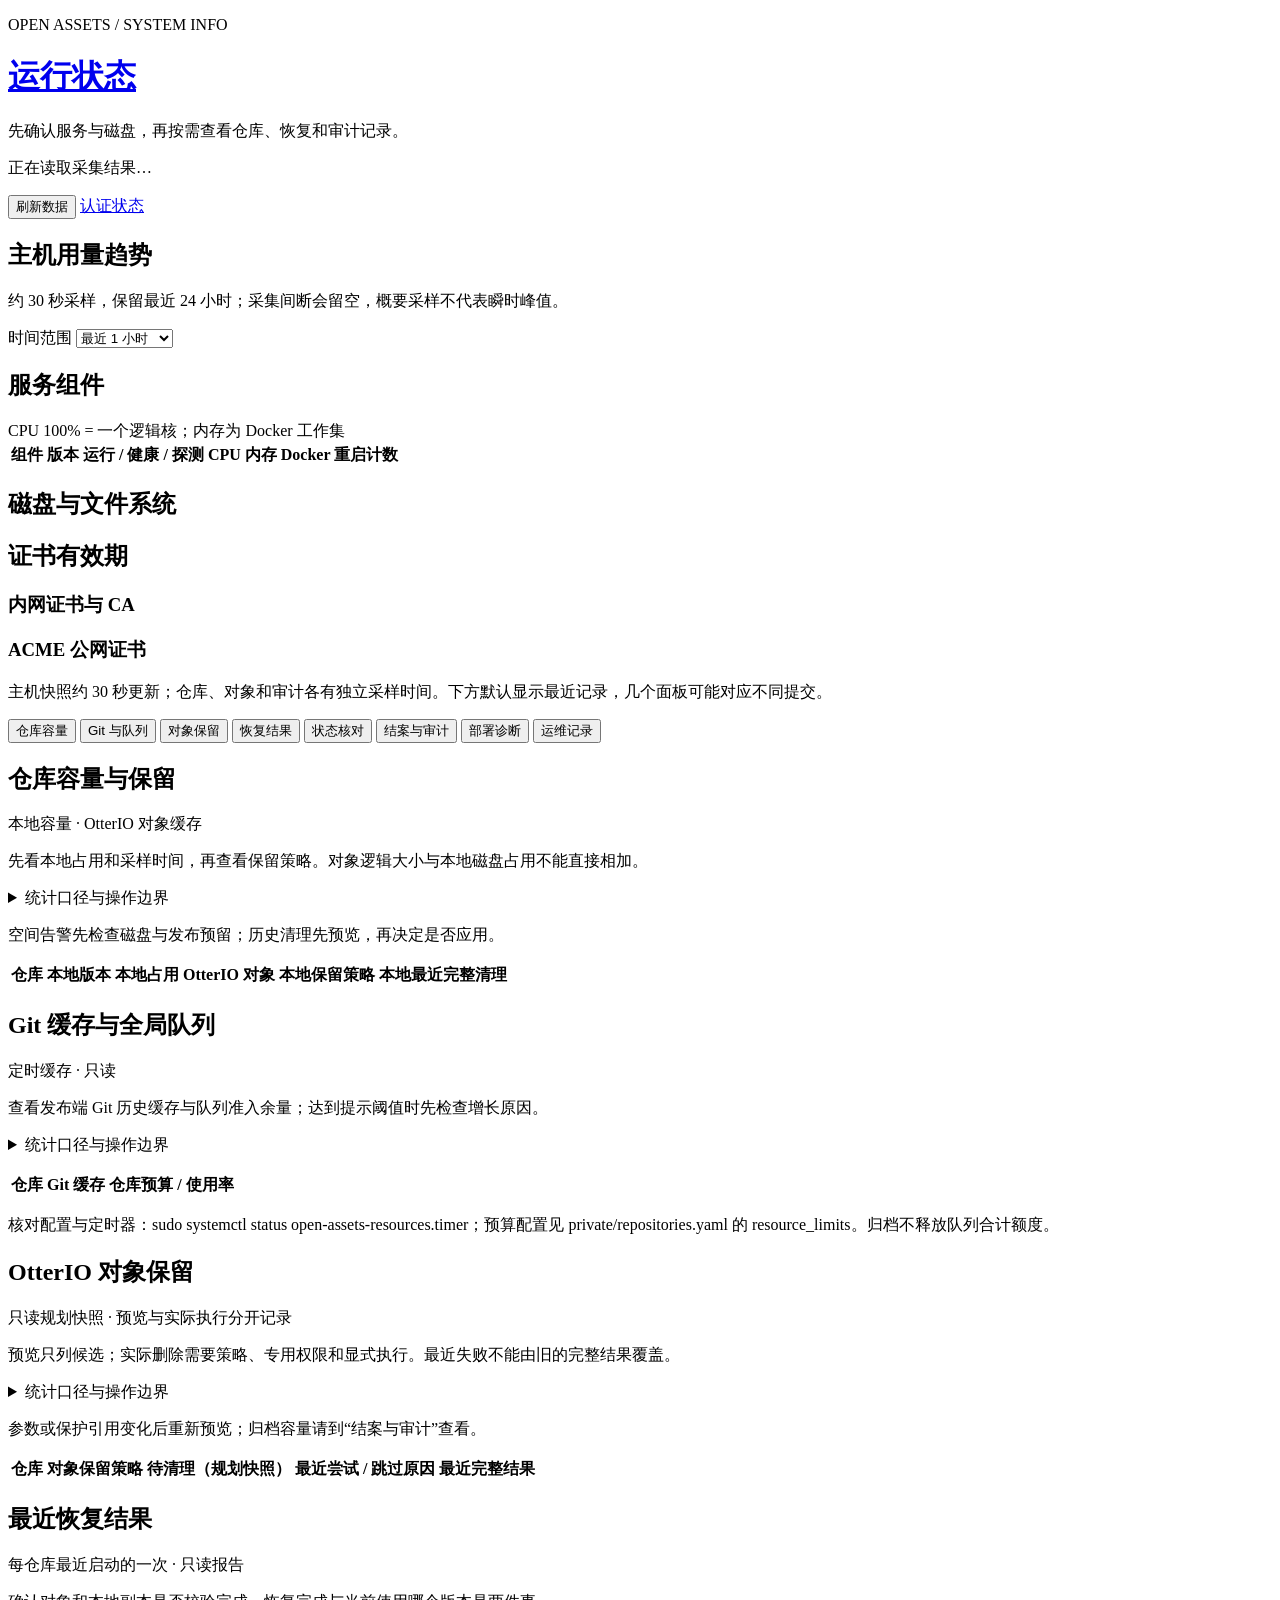
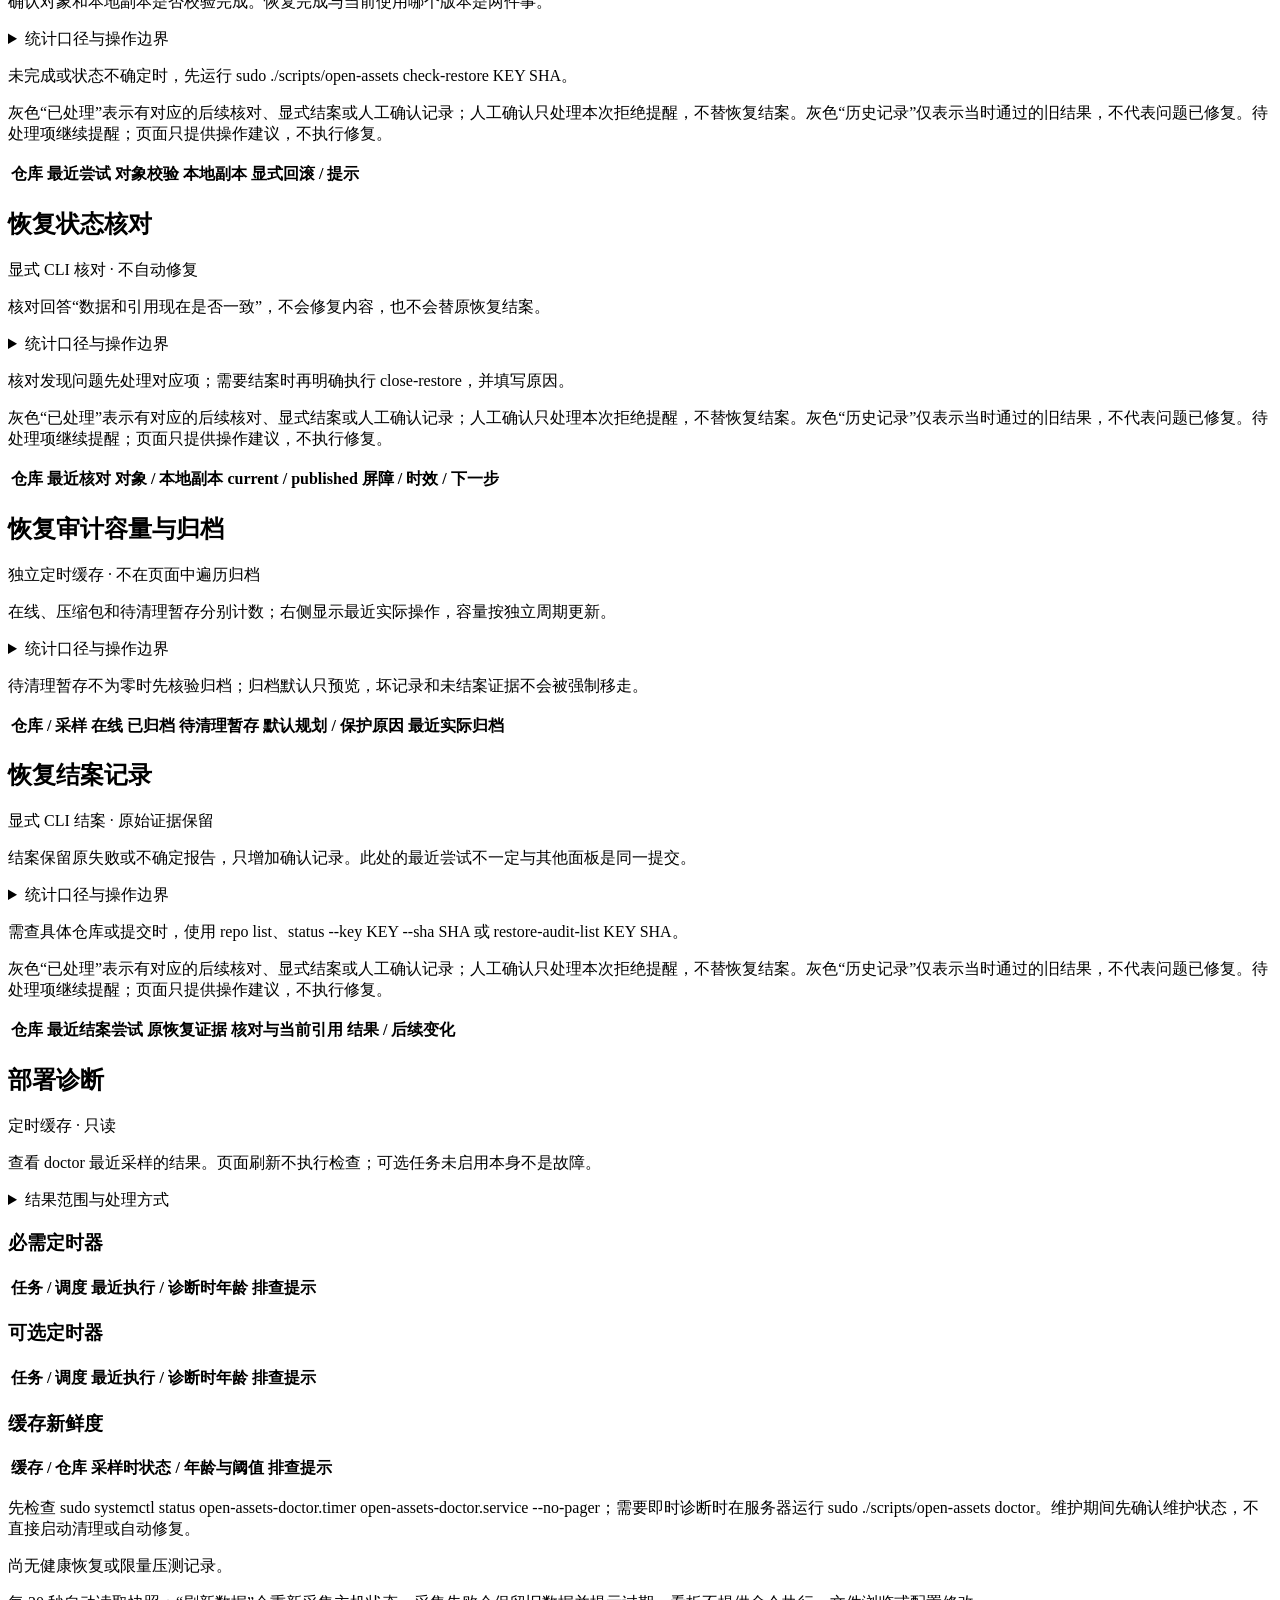
==== web/static/index.html @ 81b94409 "refactor: make Rust the only application and administration runtime" ====
<!doctype html>
<html lang="zh-CN">
<head>
  <meta charset="utf-8">
  <meta name="viewport" content="width=device-width, initial-scale=1">
  <title>Open Assets · 运行状态</title>
  <link rel="stylesheet" href="/style.css">
  <script src="/app.js" defer></script>
</head>
<body>
<main>
  <header><div><p class="eyebrow">OPEN ASSETS / SYSTEM INFO</p><h1><a id="status-home" href="/">运行状态</a></h1><p>先确认服务与磁盘，再按需查看仓库、恢复和审计记录。</p></div><div><div id="freshness" role="status">正在读取采集结果…</div><p><button id="refresh-data" type="button">刷新数据</button> <a href="/session">认证状态</a></p><p id="refresh-result" role="status" aria-live="polite"></p></div></header>
  <p id="error" role="alert" hidden></p>
  <div id="capacity-notice" class="capacity-notice" role="status"></div>
  <section aria-label="主机概览" id="overview" class="overview"></section>
  <section aria-labelledby="history-title" id="host-history">
    <div class="section-head"><div><h2 id="history-title">主机用量趋势</h2><p class="muted">约 30 秒采样，保留最近 24 小时；采集间断会留空，概要采样不代表瞬时峰值。</p></div><label class="history-range">时间范围 <select id="history-range" aria-label="历史用量时间范围"><option value="3600">最近 1 小时</option><option value="21600">最近 6 小时</option><option value="86400">最近 24 小时</option></select></label></div>
    <p id="history-notice" class="muted" role="status"></p><div id="history-charts" class="history-charts"></div>
  </section>
  <section><div class="section-head"><h2>服务组件</h2><span>CPU 100% = 一个逻辑核；内存为 Docker 工作集</span></div><div class="table-wrap"><table><thead><tr><th>组件</th><th>版本</th><th>运行 / 健康 / 探测</th><th>CPU</th><th>内存</th><th>Docker 重启计数</th></tr></thead><tbody id="components"></tbody></table></div></section>
  <section><h2>磁盘与文件系统</h2><div id="disks"></div></section>
  <section><h2>证书有效期</h2><div class="certificate-columns"><div><h3>内网证书与 CA</h3><div id="internal-certificates"></div></div><div><h3>ACME 公网证书</h3><div id="public-certificates"></div></div></div></section>
  <aside id="detail-attention" class="detail-attention" hidden aria-label="详情记录与采样提示"><strong>详情中有待复核项</strong><p>提示涉及历史操作或采样，不等于所有服务故障。选择一项进入对应面板。</p><div id="detail-attention-links"></div></aside>
  <p class="muted details-guide">主机快照约 30 秒更新；仓库、对象和审计各有独立采样时间。下方默认显示最近记录，几个面板可能对应不同提交。</p>
  <div class="details-tabs" role="tablist" aria-label="仓库与运维详情">
    <button type="button" role="tab" id="tab-storage" aria-controls="panel-storage" aria-selected="false" tabindex="-1">仓库容量</button>
    <button type="button" role="tab" id="tab-resources" aria-controls="panel-resources" aria-selected="false" tabindex="-1">Git 与队列</button>
    <button type="button" role="tab" id="tab-policy" aria-controls="panel-policy" aria-selected="false" tabindex="-1">对象保留</button>
    <button type="button" role="tab" id="tab-restore" aria-controls="panel-restore" aria-selected="false" tabindex="-1">恢复结果</button>
    <button type="button" role="tab" id="tab-check" aria-controls="panel-check" aria-selected="false" tabindex="-1">状态核对</button>
    <button type="button" role="tab" id="tab-audit" aria-controls="panel-audit" aria-selected="false" tabindex="-1">结案与审计</button>
    <button type="button" role="tab" id="tab-diagnostics" aria-controls="panel-diagnostics" aria-selected="false" tabindex="-1">部署诊断</button>
    <button type="button" role="tab" id="tab-operations" aria-controls="panel-operations" aria-selected="false" tabindex="-1">运维记录</button>
  </div>
  <div id="panel-storage" role="tabpanel" aria-labelledby="tab-storage" tabindex="0">
  <section id="storage-section"><div class="section-head"><h2>仓库容量与保留</h2><span>本地容量 · OtterIO 对象缓存</span></div><p class="section-summary">先看本地占用和采样时间，再查看保留策略。对象逻辑大小与本地磁盘占用不能直接相加。</p><details class="section-help"><summary>统计口径与操作边界</summary><p class="muted">占用含本地版本、暂存、Git 缓存与清单，按文件系统分配块估算；本地占用不含共享任务归档、OSS、备份和 Docker 日志。OtterIO 按仓库前缀低频采集，展示对象数量与逻辑大小；上传中的部分版本也会计入，分页结果并非同一时刻的快照。</p></details><p class="action-note">空间告警先检查磁盘与发布预留；历史清理先预览，再决定是否应用。</p><p id="cleanup-notice" role="status" class="muted"></p><div class="table-wrap"><table class="storage-table"><thead><tr><th>仓库</th><th>本地版本</th><th>本地占用</th><th>OtterIO 对象</th><th>本地保留策略</th><th>本地最近完整清理</th></tr></thead><tbody id="repositories"></tbody></table></div></section>
  </div>
  <div id="panel-resources" role="tabpanel" aria-labelledby="tab-resources" tabindex="0">
  <section><div class="section-head"><h2>Git 缓存与全局队列</h2><span>定时缓存 · 只读</span></div><p class="section-summary">查看发布端 Git 历史缓存与队列准入余量；达到提示阈值时先检查增长原因。</p><details class="section-help"><summary>统计口径与操作边界</summary><p>Git 为逻辑文件字节，合计包含未配置仓库的残留缓存；不含 Gitea 源仓库。队列合计包含活动、归档和隔离文件；每个文件至少预留 64 KiB，并非实际磁盘占用。达到阈值只提示，不自动删除、重试或提高预算。采样锁忙时保留旧值；最近超限是历史记录，不代表当前仍超限，也不覆盖进程被内核直接终止的情况。</p></details><p id="resource-notice" role="status" class="muted"></p><div id="resource-global"></div><div class="table-wrap"><table><thead><tr><th>仓库</th><th>Git 缓存</th><th>仓库预算 / 使用率</th></tr></thead><tbody id="resource-repositories"></tbody></table></div><div id="resource-events"></div><p class="action-note">核对配置与定时器：sudo systemctl status open-assets-resources.timer；预算配置见 private/repositories.yaml 的 resource_limits。归档不释放队列合计额度。</p></section>
  </div>
  <div id="panel-policy" role="tabpanel" aria-labelledby="tab-policy" tabindex="0">
  <section><div class="section-head"><h2>OtterIO 对象保留</h2><span>只读规划快照 · 预览与实际执行分开记录</span></div><p class="section-summary">预览只列候选；实际删除需要策略、专用权限和显式执行。最近失败不能由旧的完整结果覆盖。</p><details class="section-help"><summary>统计口径与操作边界</summary><p class="muted">待清理数量与容量来自最近完整规划，实际执行记录中的规划数为删除前快照，并非实时剩余量。大小均为逻辑字节；保护原因可重叠计数。配置变更、在途任务和采样间隔都会影响实际候选，执行时会重新计算。页面不提供清理操作。</p></details><p class="action-note">参数或保护引用变化后重新预览；归档容量请到“结案与审计”查看。</p><p id="object-retention-notice" role="status" class="muted"></p><div class="table-wrap"><table class="object-retention-table"><thead><tr><th>仓库</th><th>对象保留策略</th><th>待清理（规划快照）</th><th>最近尝试 / 跳过原因</th><th>最近完整结果</th></tr></thead><tbody id="object-retention-repositories"></tbody></table></div></section>
  </div>
  <div id="panel-restore" role="tabpanel" aria-labelledby="tab-restore" tabindex="0">
  <section><div class="section-head"><h2>最近恢复结果</h2><span>每仓库最近启动的一次 · 只读报告</span></div><p class="section-summary">确认对象和本地副本是否校验完成。恢复完成与当前使用哪个版本是两件事。</p><details class="section-help"><summary>统计口径与操作边界</summary><p class="muted">校验结果仅代表恢复当时，不持续验证对象或本地文件。运行中也可能是进程中断后未结案；状态不确定时请核对对象、current 和 published，勿直接认定未发生写入或切换。页面不提供恢复或回滚操作。</p></details><p class="action-note">未完成或状态不确定时，先运行 sudo ./scripts/open-assets check-restore KEY SHA。</p><p class="history-legend">灰色“已处理”表示有对应的后续核对、显式结案或人工确认记录；人工确认只处理本次拒绝提醒，不替恢复结案。灰色“历史记录”仅表示当时通过的旧结果，不代表问题已修复。待处理项继续提醒；页面只提供操作建议，不执行修复。</p><p id="restore-notice" role="status" class="muted"></p><div class="table-wrap"><table class="history-table"><thead><tr><th>仓库</th><th>最近尝试</th><th>对象校验</th><th>本地副本</th><th>显式回滚 / 提示</th></tr></thead><tbody id="restore-repositories"></tbody></table></div></section>
  </div>
  <div id="panel-check" role="tabpanel" aria-labelledby="tab-check" tabindex="0">
  <section><div class="section-head"><h2>恢复状态核对</h2><span>显式 CLI 核对 · 不自动修复</span></div><p class="section-summary">核对回答“数据和引用现在是否一致”，不会修复内容，也不会替原恢复结案。</p><details class="section-help"><summary>统计口径与操作边界</summary><p class="muted">核对仅说明当时的数据与引用状态，不结案原恢复、不解除清理屏障、不切换版本。当前指向目标不证明过去的回滚成功。核对后正常发布也会改变引用；页面不会重新读取全部对象。</p></details><p class="action-note">核对发现问题先处理对应项；需要结案时再明确执行 close-restore，并填写原因。</p><p class="history-legend">灰色“已处理”表示有对应的后续核对、显式结案或人工确认记录；人工确认只处理本次拒绝提醒，不替恢复结案。灰色“历史记录”仅表示当时通过的旧结果，不代表问题已修复。待处理项继续提醒；页面只提供操作建议，不执行修复。</p><p id="restore-check-notice" role="status" class="muted"></p><div class="table-wrap"><table class="history-table"><thead><tr><th>仓库</th><th>最近核对</th><th>对象 / 本地副本</th><th>current / published</th><th>屏障 / 时效 / 下一步</th></tr></thead><tbody id="restore-check-repositories"></tbody></table></div></section>
  </div>
  <div id="panel-audit" role="tabpanel" aria-labelledby="tab-audit" tabindex="0">
  <section><div class="section-head"><h2>恢复审计容量与归档</h2><span>独立定时缓存 · 不在页面中遍历归档</span></div><p class="section-summary">在线、压缩包和待清理暂存分别计数；右侧显示最近实际操作，容量按独立周期更新。</p><details class="section-help"><summary>统计口径与操作边界</summary><p class="muted">条数按实际位置分别计数，处理中同一审计可同时出现在多个位置。逻辑大小为文件长度，磁盘占用含目录分配块；归档逻辑大小为压缩包长度。默认归档规划为保留最近 20 条、完成 30 天、单轮 100 条；不是上次自定义参数。实际操作结果单独记录，容量要到下一轮采样才更新。</p></details><p class="action-note">待清理暂存不为零时先核验归档；归档默认只预览，坏记录和未结案证据不会被强制移走。</p><p id="audit-notice" role="status" class="muted"></p><div class="table-wrap"><table class="storage-table"><thead><tr><th>仓库 / 采样</th><th>在线</th><th>已归档</th><th>待清理暂存</th><th>默认规划 / 保护原因</th><th>最近实际归档</th></tr></thead><tbody id="audit-repositories"></tbody></table></div></section>
  <section><div class="section-head"><h2>恢复结案记录</h2><span>显式 CLI 结案 · 原始证据保留</span></div><p class="section-summary">结案保留原失败或不确定报告，只增加确认记录。此处的最近尝试不一定与其他面板是同一提交。</p><details class="section-help"><summary>统计口径与操作边界</summary><p class="muted">结案表示在该时点重新核对通过并显式确认，原恢复报告不被改写。不自动切换版本、不解除清理屏障，也不证明历史切换结果；新的恢复尝试不由旧结案覆盖。</p></details><p class="action-note">需查具体仓库或提交时，使用 repo list、status --key KEY --sha SHA 或 restore-audit-list KEY SHA。</p><p class="history-legend">灰色“已处理”表示有对应的后续核对、显式结案或人工确认记录；人工确认只处理本次拒绝提醒，不替恢复结案。灰色“历史记录”仅表示当时通过的旧结果，不代表问题已修复。待处理项继续提醒；页面只提供操作建议，不执行修复。</p><p id="restore-close-notice" role="status" class="muted"></p><div class="table-wrap"><table class="history-table"><thead><tr><th>仓库</th><th>最近结案尝试</th><th>原恢复证据</th><th>核对与当前引用</th><th>结果 / 后续变化</th></tr></thead><tbody id="restore-close-repositories"></tbody></table></div></section>
  </div>
  <div id="panel-diagnostics" role="tabpanel" aria-labelledby="tab-diagnostics" tabindex="0">
  <section><div class="section-head"><h2>部署诊断</h2><span>定时缓存 · 只读</span></div>
  <p class="section-summary">查看 doctor 最近采样的结果。页面刷新不执行检查；可选任务未启用本身不是故障。</p>
  <details class="section-help"><summary>结果范围与处理方式</summary><p>调度是否启用、最近执行结果和缓存时效分别检查。下表年龄与状态均为诊断采样时的记录，不代表实时结果。采集失败或过期时保留历史结果并提示；不要按旧结果直接执行操作。提示中的命令需要在服务器人工复核后运行，页面不提供修复按钮。诊断不验证业务对象、外部入口或备份可恢复性。</p></details>
  <p id="doctor-notice" role="status" class="muted"></p><div id="doctor-checks"></div>
  <h3>必需定时器</h3><div class="table-wrap"><table><thead><tr><th>任务 / 调度</th><th>最近执行 / 诊断时年龄</th><th>排查提示</th></tr></thead><tbody id="doctor-required"></tbody></table></div>
  <h3>可选定时器</h3><div class="table-wrap"><table><thead><tr><th>任务 / 调度</th><th>最近执行 / 诊断时年龄</th><th>排查提示</th></tr></thead><tbody id="doctor-optional"></tbody></table></div>
  <h3>缓存新鲜度</h3><div class="table-wrap"><table><thead><tr><th>缓存 / 仓库</th><th>采样时状态 / 年龄与阈值</th><th>排查提示</th></tr></thead><tbody id="doctor-caches"></tbody></table></div>
  <p class="action-note">先检查 sudo systemctl status open-assets-doctor.timer open-assets-doctor.service --no-pager；需要即时诊断时在服务器运行 sudo ./scripts/open-assets doctor。维护期间先确认维护状态，不直接启动清理或自动修复。</p></section>
  </div>
  <div id="panel-operations" role="tabpanel" aria-labelledby="tab-operations" tabindex="0">
    <p id="operations-empty" class="muted">尚无健康恢复或限量压测记录。</p>
  <section id="repair-section" hidden><h2>最近的健康恢复操作</h2><p class="muted">仅记录受限重启尝试；是否恢复以组件当前健康状态为准。</p><div id="repairs"></div></section>
  <section id="performance-section" hidden><h2>最近一次限量压测</h2><p id="performance-details" class="muted">固定并发、固定时长的读取测试；不是服务器容量上限。</p><div class="table-wrap"><table><thead><tr><th>场景</th><th>并发</th><th>请求数 / 错误</th><th>吞吐 req/s</th><th>p50 / p95 / p99 ms</th></tr></thead><tbody id="performance"></tbody></table></div></section>
  </div>
  <footer><span id="host-details"></span><p>每 30 秒自动读取快照；“刷新数据”会重新采集主机状态。采集失败会保留旧数据并提示过期。看板不提供命令执行、文件浏览或配置修改。</p></footer>
</main>
</body>
</html>
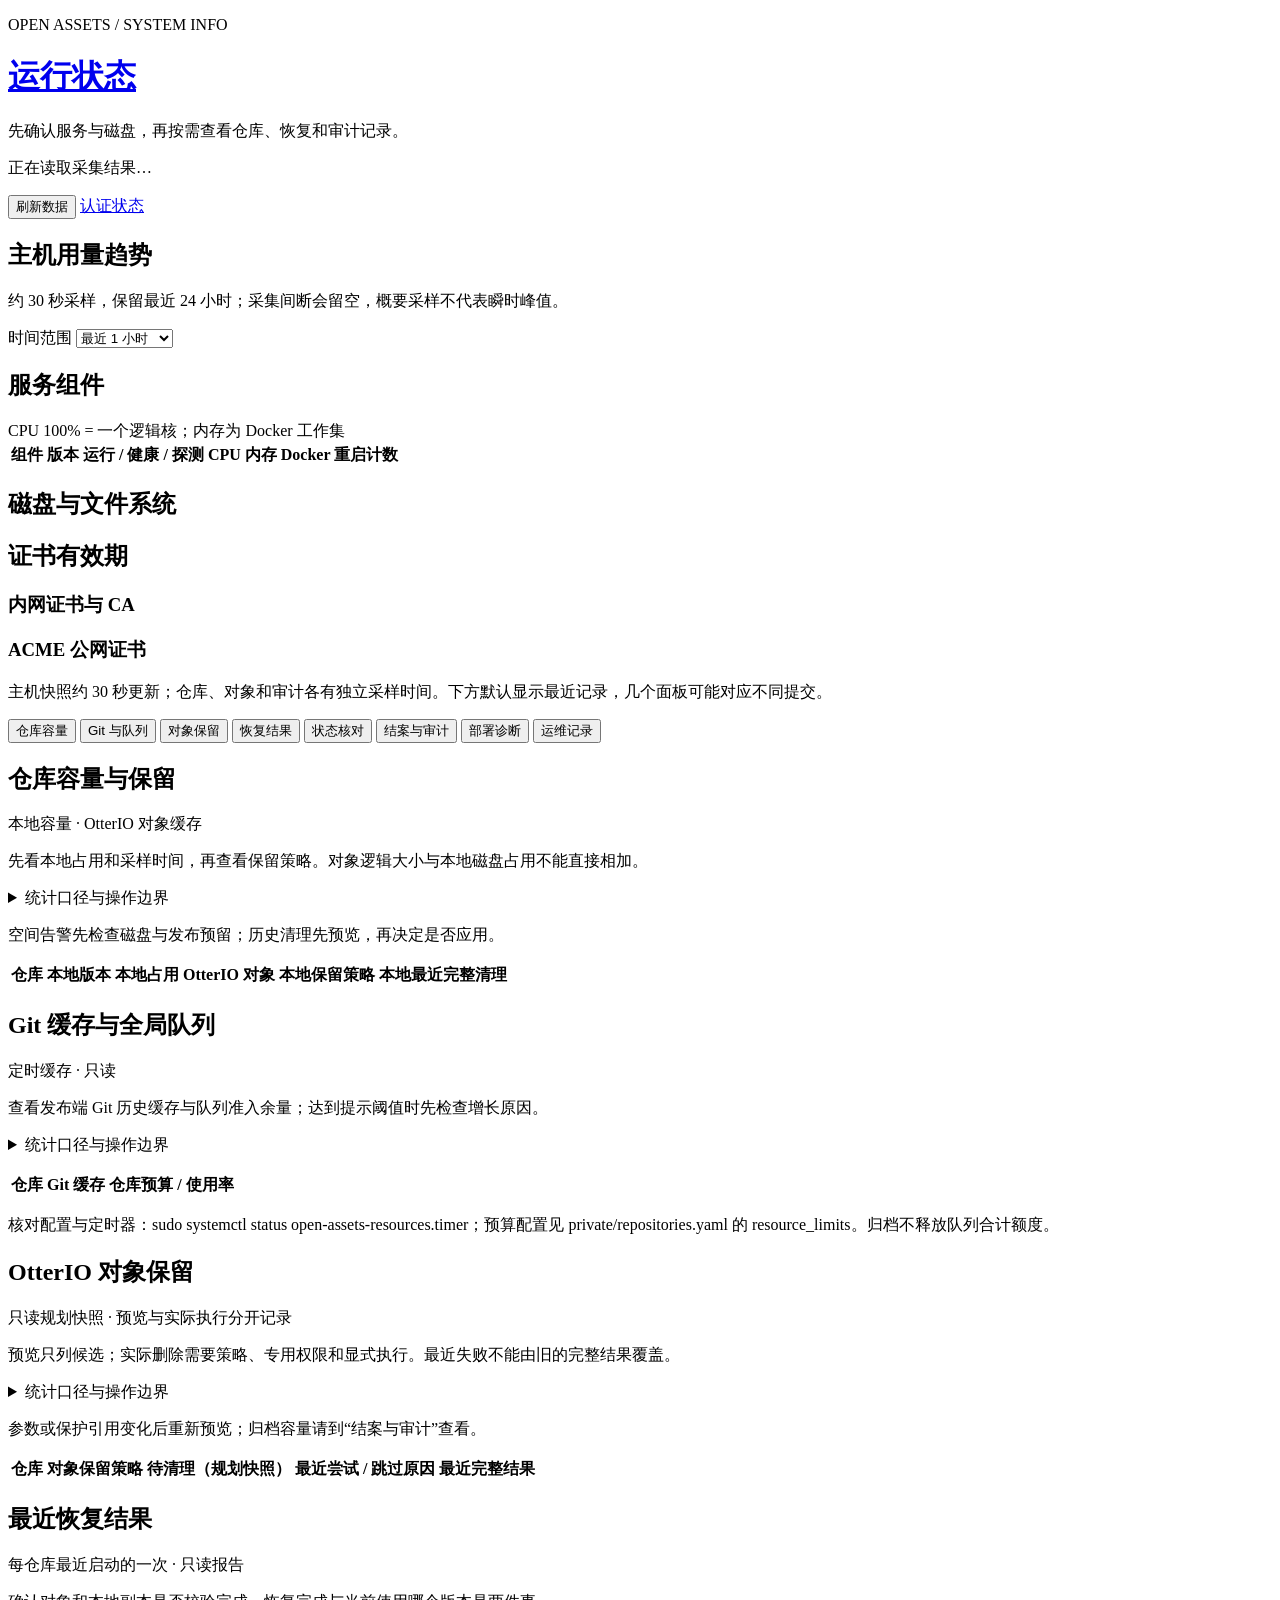
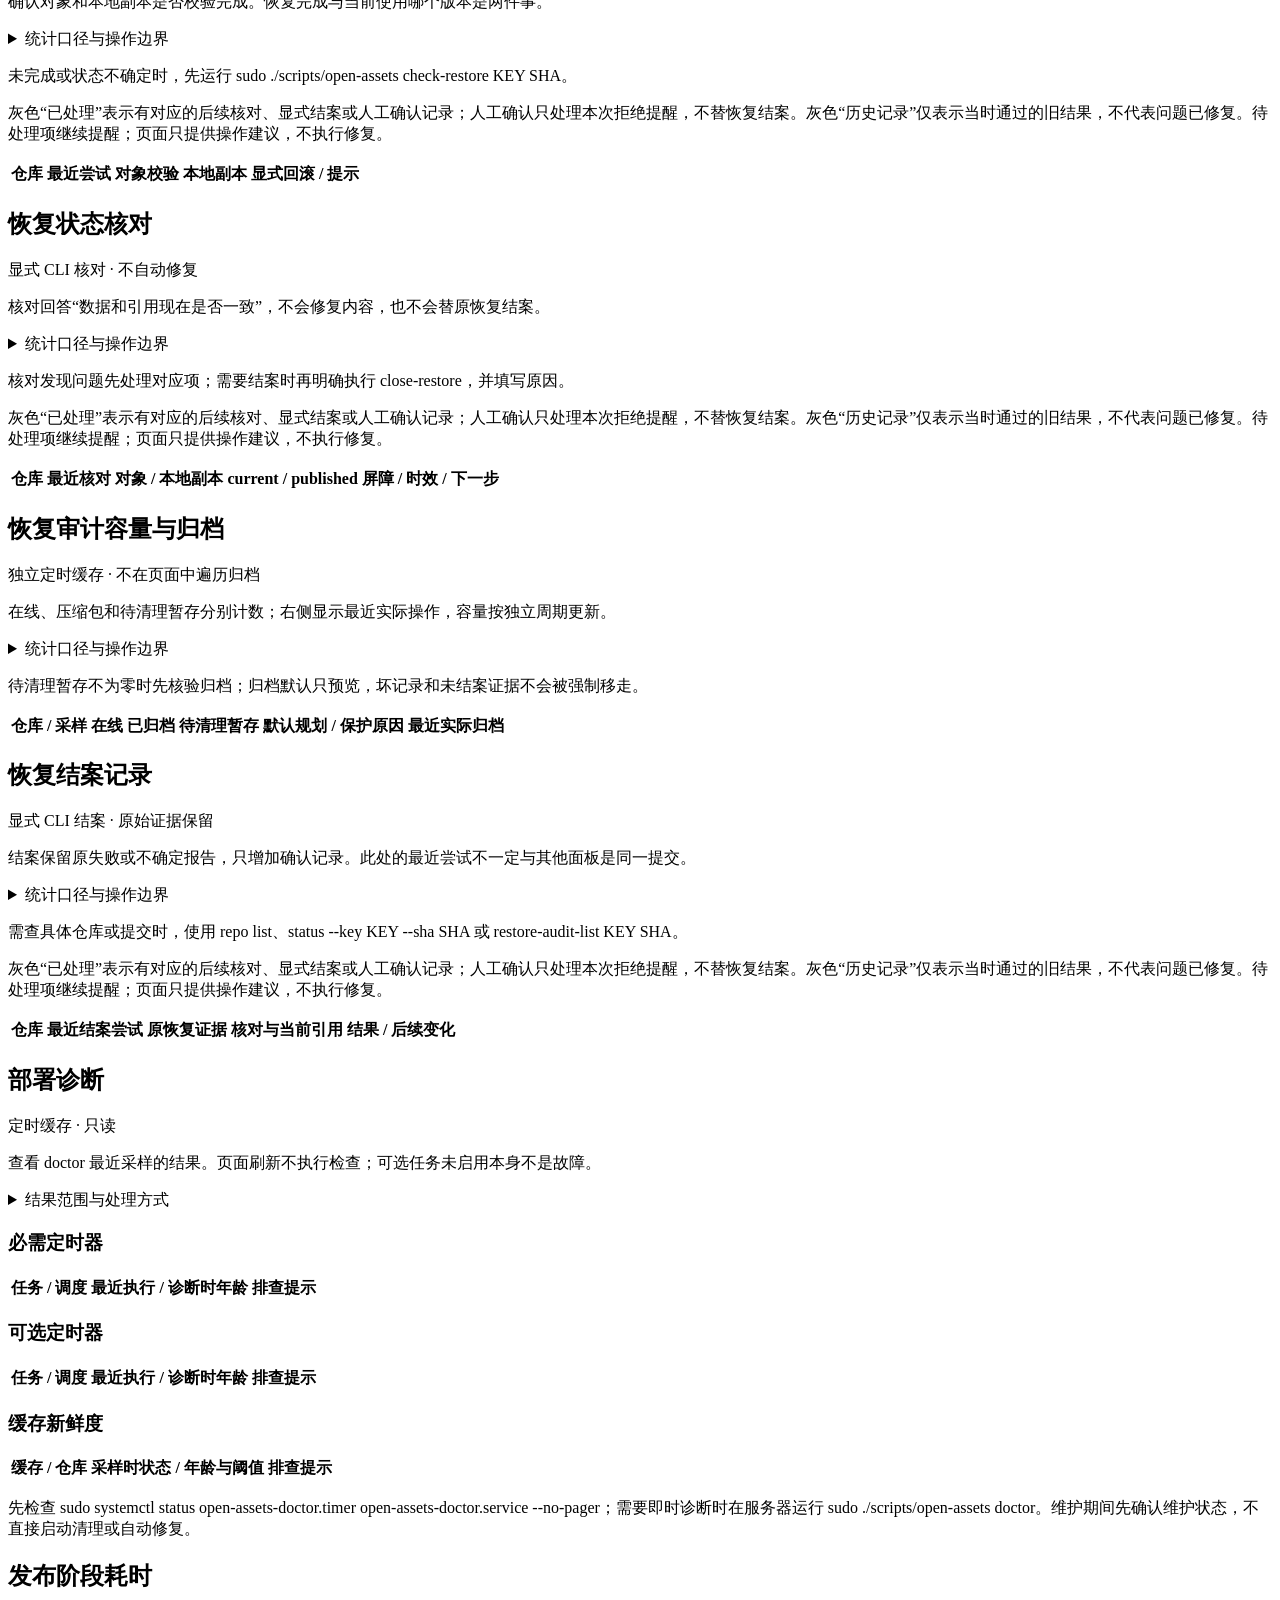
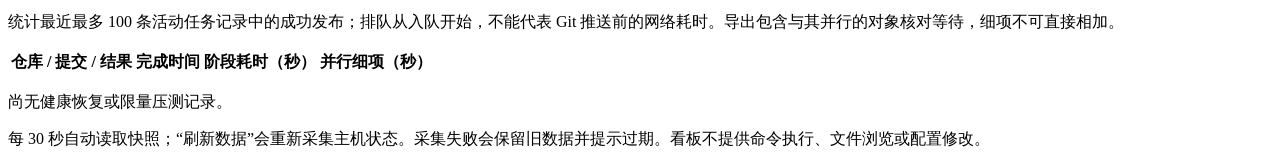
==== commit a64d0bc0: "feat: expose publication stage timings and bound parallel retention scans" ====
--- a/web/static/index.html
+++ b/web/static/index.html
@@ -62,6 +62,7 @@
   <p class="action-note">先检查 sudo systemctl status open-assets-doctor.timer open-assets-doctor.service --no-pager；需要即时诊断时在服务器运行 sudo ./scripts/open-assets doctor。维护期间先确认维护状态，不直接启动清理或自动修复。</p></section>
   </div>
   <div id="panel-operations" role="tabpanel" aria-labelledby="tab-operations" tabindex="0">
+    <section><h2>发布阶段耗时</h2><p id="publication-notice" class="muted" role="status"></p><p class="muted">统计最近最多 100 条活动任务记录中的成功发布；排队从入队开始，不能代表 Git 推送前的网络耗时。导出包含与其并行的对象核对等待，细项不可直接相加。</p><div id="publication-summary" class="cards"></div><div class="table-wrap"><table><thead><tr><th>仓库 / 提交 / 结果</th><th>完成时间</th><th>阶段耗时（秒）</th><th>并行细项（秒）</th></tr></thead><tbody id="publication-jobs"></tbody></table></div></section>
     <p id="operations-empty" class="muted">尚无健康恢复或限量压测记录。</p>
   <section id="repair-section" hidden><h2>最近的健康恢复操作</h2><p class="muted">仅记录受限重启尝试；是否恢复以组件当前健康状态为准。</p><div id="repairs"></div></section>
   <section id="performance-section" hidden><h2>最近一次限量压测</h2><p id="performance-details" class="muted">固定并发、固定时长的读取测试；不是服务器容量上限。</p><div class="table-wrap"><table><thead><tr><th>场景</th><th>并发</th><th>请求数 / 错误</th><th>吞吐 req/s</th><th>p50 / p95 / p99 ms</th></tr></thead><tbody id="performance"></tbody></table></div></section>
